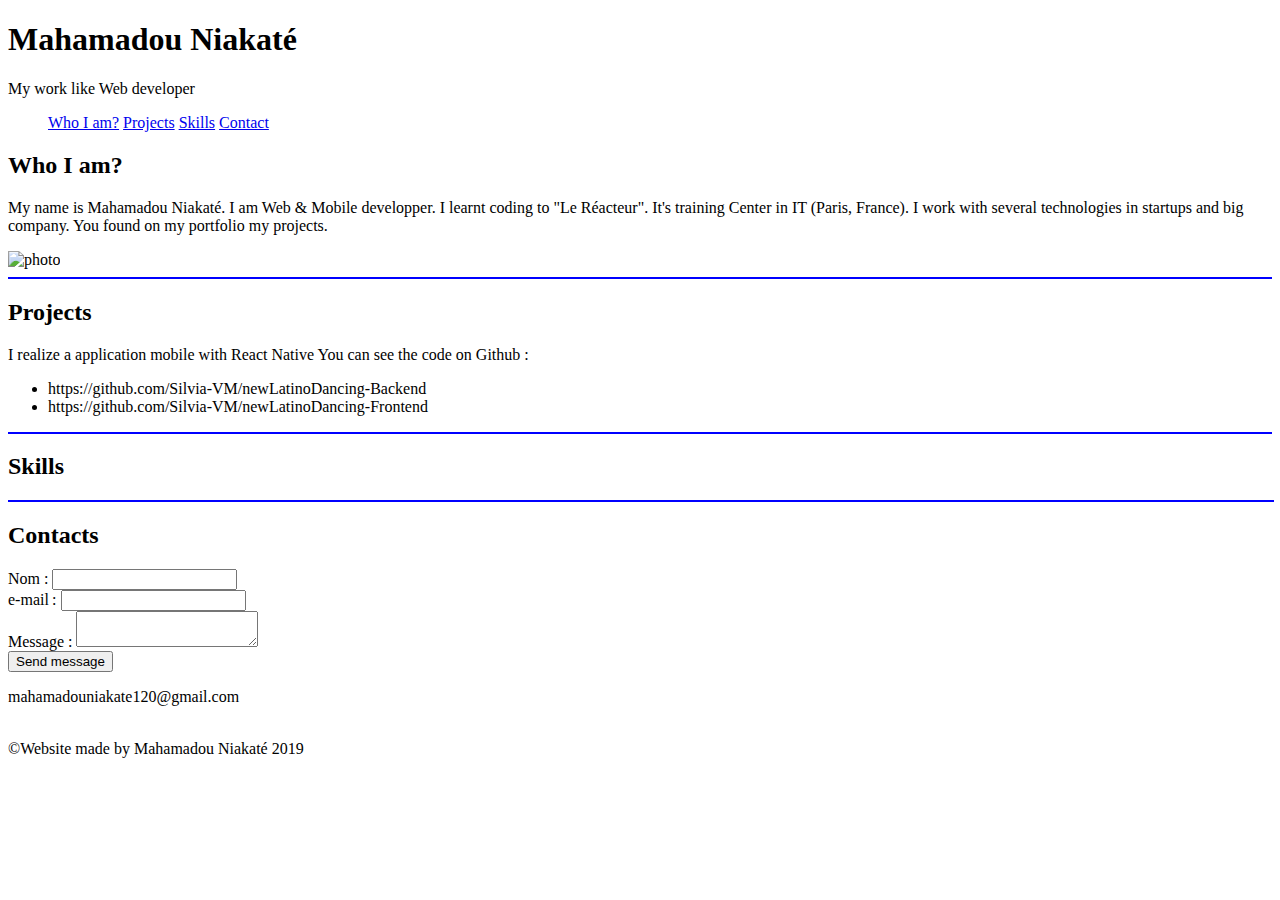
==== portfolio.html @ f55074f2 "Initial commit" ====
<!DOCTYPE html>
<html lang="fr">
    <meta name="viewport" content="width=device-width, initial-scale=1">
  <head>
    <title>Mahamadou Niakaté</title>
    <link
      href="/Users/mahamadouniakate/Desktop/training/frontend/portfolio.css"
      rel="stylesheet"
      type="text/css"
    />
  <link href="/Users/mahamadouniakate/Desktop/training/frontend/fontawesome-free-5.11.2-web/css/all.css" rel="stylesheet"> 
  </head>
  <body>
    <div class="icone"><i class="fas fa-dice-d20 fa-10x"></i></div>
    <h1>Mahamadou Niakaté</h1>
    <p class="titre">My work like Web developer</p>
    <div class="container">
      <ul class="bouton" id="navigation">
        <a href="#who">Who I am?</a>
        <a href="#project">Projects</a>
        <a href="#skills">Skills</a>
        <a href="#contact">Contact</a>
      </ul>
      <div class="Who" id="who">
        <h2>Who I am?</h2>
        
        <div class="titre1"></div>
        <div class="textPhoto">
          <p class="textDescription">
            My name is Mahamadou Niakaté. I am Web & Mobile developper. I learnt
            coding to "Le Réacteur". It's training Center in IT (Paris, France).
            I work with several technologies in startups and big company. You
            found on my portfolio my projects.
          </p>
          
          <img
            src="/Users/mahamadouniakate/Desktop/training/frontend/photo.jpg"
            alt="photo"
            width="300"
            height="300"
            class="photoo"
          />
        
        </div>
      </div>
      <hr class="line1" color="blue" />
      <div class="Projects" id="project">
        <h2>Projects</h2>
        <div class="titre2"></div>
        
        <p class="paragraphe2">
          I realize a application mobile with React Native You can see the code
          on Github : 
          <ul><li>https://github.com/Silvia-VM/newLatinoDancing-Backend </li> 
          <li>https://github.com/Silvia-VM/newLatinoDancing-Frontend</li> </ul>
        </p>
      

      </div>
      <hr class="line2" color="blue" />
     <div class="Skills" id="skills">
       <h2>Skills</h2>

       <div class="titre3"></div>

       <div class="font"> 
        <i  class="fab fa-js fa-10x"></i>
        <i  class="fab fa-html5 fa-10x"></i>
        <i  class="fab fa-css3-alt fa-10x"></i>
        <i  class="fab fa-react fa-10x"></i>
        <i  class="fab fa-node fa-10x"></i>
        
        </div>
  
        <hr class="line3" color="blue" width=100% />
  
    <div class="contact" id=contact>
     <h2>Contacts</h2>

     <div class="titre4"></div>

     <form class="formulaire" action="mailto:mahamadouniakate120@gmail.com" method="get">
      <div>
          <label for="name">Nom :</label>
          <input class="nomF" type="text" id="name" name="user_name">
      </div>
      <div>
          <label for="mail">e-mail :</label>
          <input class="emailF" type="email" id="mail" name="user_mail">
      </div>
      <div>
          <label for="msg">Message :</label>
          <textarea class="messageF" id="msg" name="user_message"></textarea>
      </div>
      <div class="button">
          <button type="submit">Send message</button>
      </div>
  </form>
    </div>
    <div class="mail"><i class="fas fa-envelope fa-2x">
    </i><p class="courriel">mahamadouniakate120@gmail.com</p></div>
    <div class="linkedin"><a class="linkedinn" href="https://www.linkedin.com/in/mahamadou-niakate-8bb85424/"><i class="fab fa-linkedin fa-2x"></i></a></div>
    <hr class="line4" color="white" />
    
    </div>
    
  </body>
  
</div>
<p class="titre">&copy;Website made by Mahamadou Niakaté 2019</p>
<div class="basDePage" id=who><a href="#who"><i class="fas fa-angle-double-up"></i></a></div>
</html>
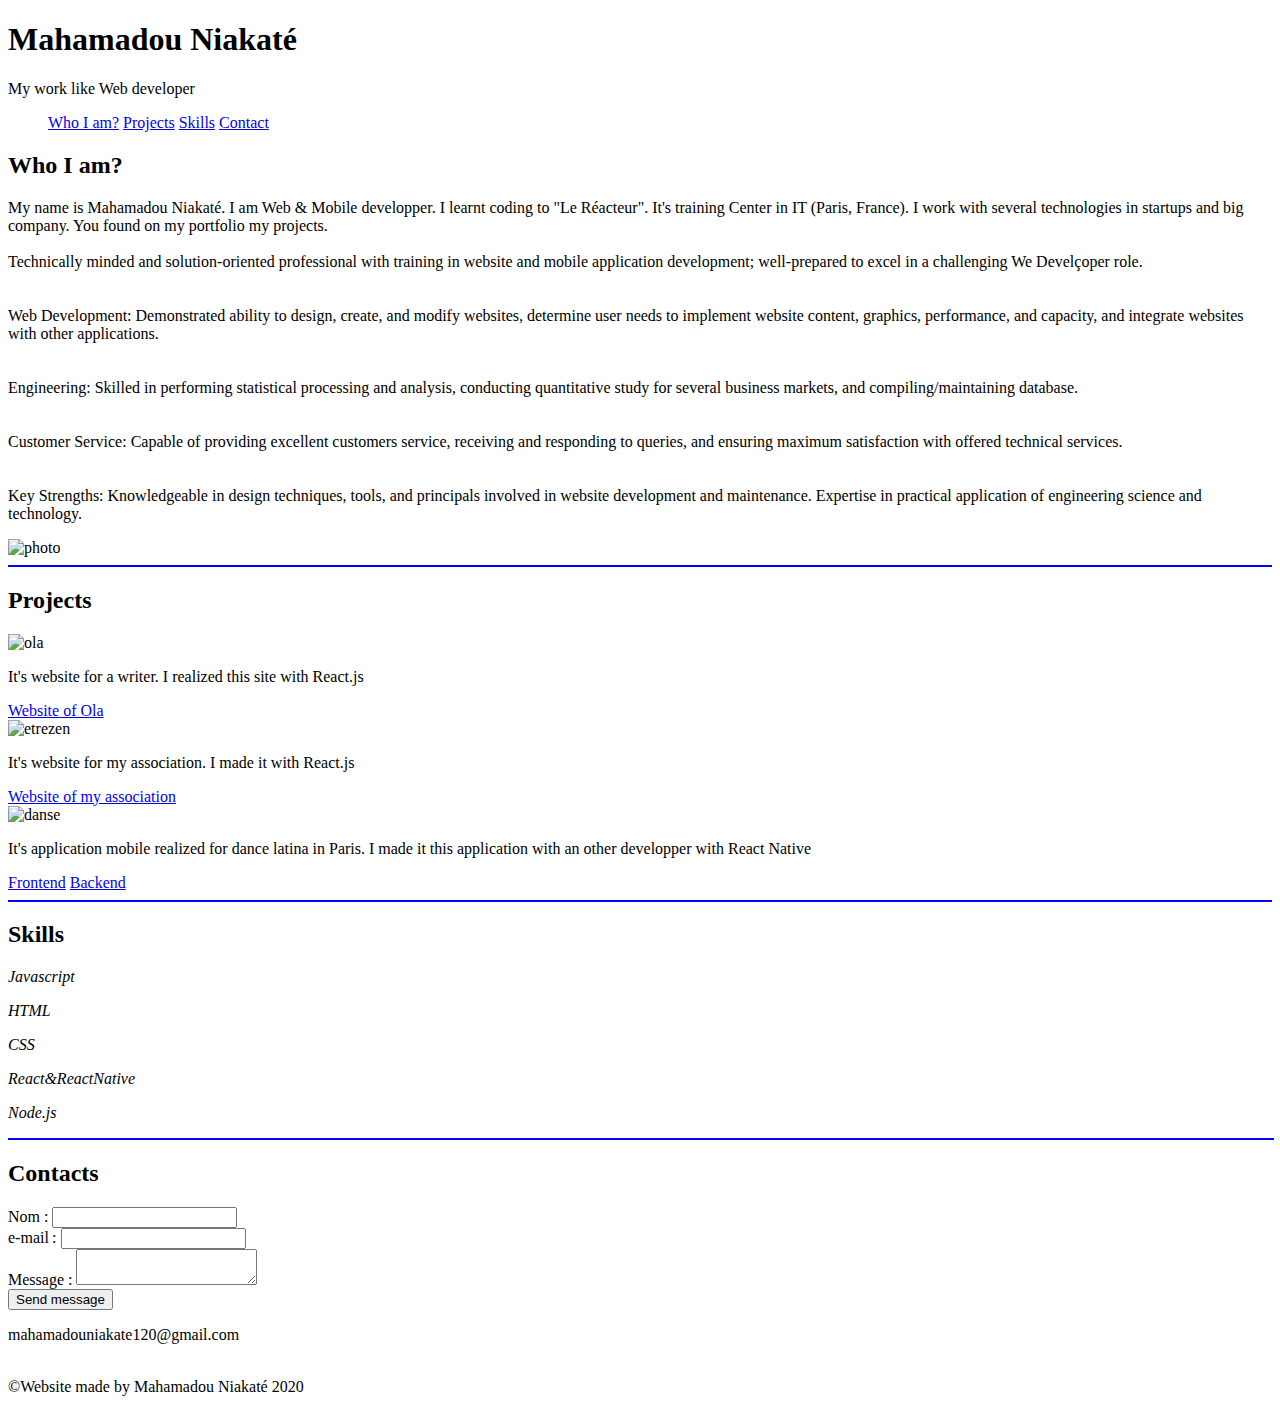
==== commit 26b54d3b: "“first“" ====
--- a/portfolio.html
+++ b/portfolio.html
@@ -13,7 +13,7 @@
   <body>
     <div class="icone"><i class="fas fa-dice-d20 fa-10x"></i></div>
     <h1>Mahamadou Niakaté</h1>
-    <p class="titre">My work like Web developer</p>
+    <p class="titreDeveloper">My work like Web developer</p>
     <div class="container">
       <ul class="bouton" id="navigation">
         <a href="#who">Who I am?</a>
@@ -22,7 +22,7 @@
         <a href="#contact">Contact</a>
       </ul>
       <div class="Who" id="who">
-        <h2>Who I am?</h2>
+        <h2 class="i_am">Who I am?</h2>
         
         <div class="titre1"></div>
         <div class="textPhoto">
@@ -30,8 +30,16 @@
             My name is Mahamadou Niakaté. I am Web & Mobile developper. I learnt
             coding to "Le Réacteur". It's training Center in IT (Paris, France).
             I work with several technologies in startups and big company. You
-            found on my portfolio my projects.
+            found on my portfolio my projects. <br /><br />
+            Technically minded and solution-oriented professional with training in website and mobile application development; well-prepared to excel in a challenging We Develçoper role.<br /><br /><br />
+             Web Development: Demonstrated ability to design, create, and modify websites, determine user needs to implement website content, graphics, performance, and capacity, and integrate websites with other applications. <br /><br /><br />
+             Engineering: Skilled in performing statistical processing and analysis, conducting quantitative study for several business markets, and compiling/maintaining database.<br /><br /><br />
+             Customer Service: Capable of providing excellent customers service, receiving and responding to queries, and ensuring maximum satisfaction with offered technical services.<br /><br /><br />
+             Key Strengths: Knowledgeable in design techniques, tools, and principals involved in website development and maintenance. Expertise in practical application of engineering science and technology.
+
+            
           </p>
+          
           
           <img
             src="/Users/mahamadouniakate/Desktop/training/frontend/photo.jpg"
@@ -45,37 +53,55 @@
       </div>
       <hr class="line1" color="blue" />
       <div class="Projects" id="project">
-        <h2>Projects</h2>
+        <h2 class="ProjectTitre">Projects</h2>
         <div class="titre2"></div>
-        
-        <p class="paragraphe2">
-          I realize a application mobile with React Native You can see the code
-          on Github : 
-          <ul><li>https://github.com/Silvia-VM/newLatinoDancing-Backend </li> 
-          <li>https://github.com/Silvia-VM/newLatinoDancing-Frontend</li> </ul>
-        </p>
+        <div class="partieProject">
+          <div class="projet1">
+          <img class="williams" src="/Users/mahamadouniakate/Desktop/training/frontend/ola.png" alt="ola"/>
+          <p class="textFirstProject">It's website for a writer. I realized this site with React.js</p>
+          <div class="buttonSite1">
+          <a class="site1" href="https://olawilliams.herokuapp.com/">Website of Ola</a>
+        </div>
+        </div>
+        <div class="projet2">
+          <img class="yaka" src="/Users/mahamadouniakate/Desktop/training/frontend/yaka.png" alt="etrezen"/>
+          <p class="textSecondProject">It's website for my association. I made it with React.js</p>
+          <div class="buttonSite2">
+          <a class="site2" href="https://yakaetrezen.herokuapp.com/">Website of my association</a>
+        </div>
+        </div>
+        <div class="projet3">
+          <img class="imageDanse" src="/Users/mahamadouniakate/Desktop/training/frontend/danse.png" alt="danse"/>
+          <p class="textThirdProject">It's application mobile realized for dance latina in Paris. I made it this application with an other developper with React Native</p>
+         <div class="buttonSite3">
+          <a class="site3_1" href="https://github.com/Silvia-VM/newLatinoDancing-Frontend">Frontend</a>
+         <a class="site3_2" href="https://github.com/Silvia-VM/newLatinoDancing-Backend">Backend</a>
+        </div>
+        </div>
+          
+      </div>
       
 
       </div>
       <hr class="line2" color="blue" />
      <div class="Skills" id="skills">
-       <h2>Skills</h2>
+       <h2 class="titreSkills">Skills</h2>
 
        <div class="titre3"></div>
 
        <div class="font"> 
-        <i  class="fab fa-js fa-10x"></i>
-        <i  class="fab fa-html5 fa-10x"></i>
-        <i  class="fab fa-css3-alt fa-10x"></i>
-        <i  class="fab fa-react fa-10x"></i>
-        <i  class="fab fa-node fa-10x"></i>
+        <i  class="fab fa-js fa-10x"><p class="javascript">Javascript</p></i>
+        <i  class="fab fa-html5 fa-10x"><p class="html">HTML</p></i>
+        <i  class="fab fa-css3-alt fa-10x"><p class="css">CSS</p></i>
+        <i  class="fab fa-react fa-10x"><p class="react">React&ReactNative</p></i>
+        <i  class="fab fa-node fa-10x"><p class="node">Node.js</p></i>
         
         </div>
   
         <hr class="line3" color="blue" width=100% />
   
     <div class="contact" id=contact>
-     <h2>Contacts</h2>
+     <h2 class="titreContact">Contacts</h2>
 
      <div class="titre4"></div>
 
@@ -93,7 +119,7 @@
           <textarea class="messageF" id="msg" name="user_message"></textarea>
       </div>
       <div class="button">
-          <button type="submit">Send message</button>
+          <button class="buttonContact" type="submit">Send message</button>
       </div>
   </form>
     </div>
@@ -107,6 +133,6 @@
   </body>
   
 </div>
-<p class="titre">&copy;Website made by Mahamadou Niakaté 2019</p>
+<p class="titre">&copy;Website made by Mahamadou Niakaté 2020</p>
 <div class="basDePage" id=who><a href="#who"><i class="fas fa-angle-double-up"></i></a></div>
 </html>
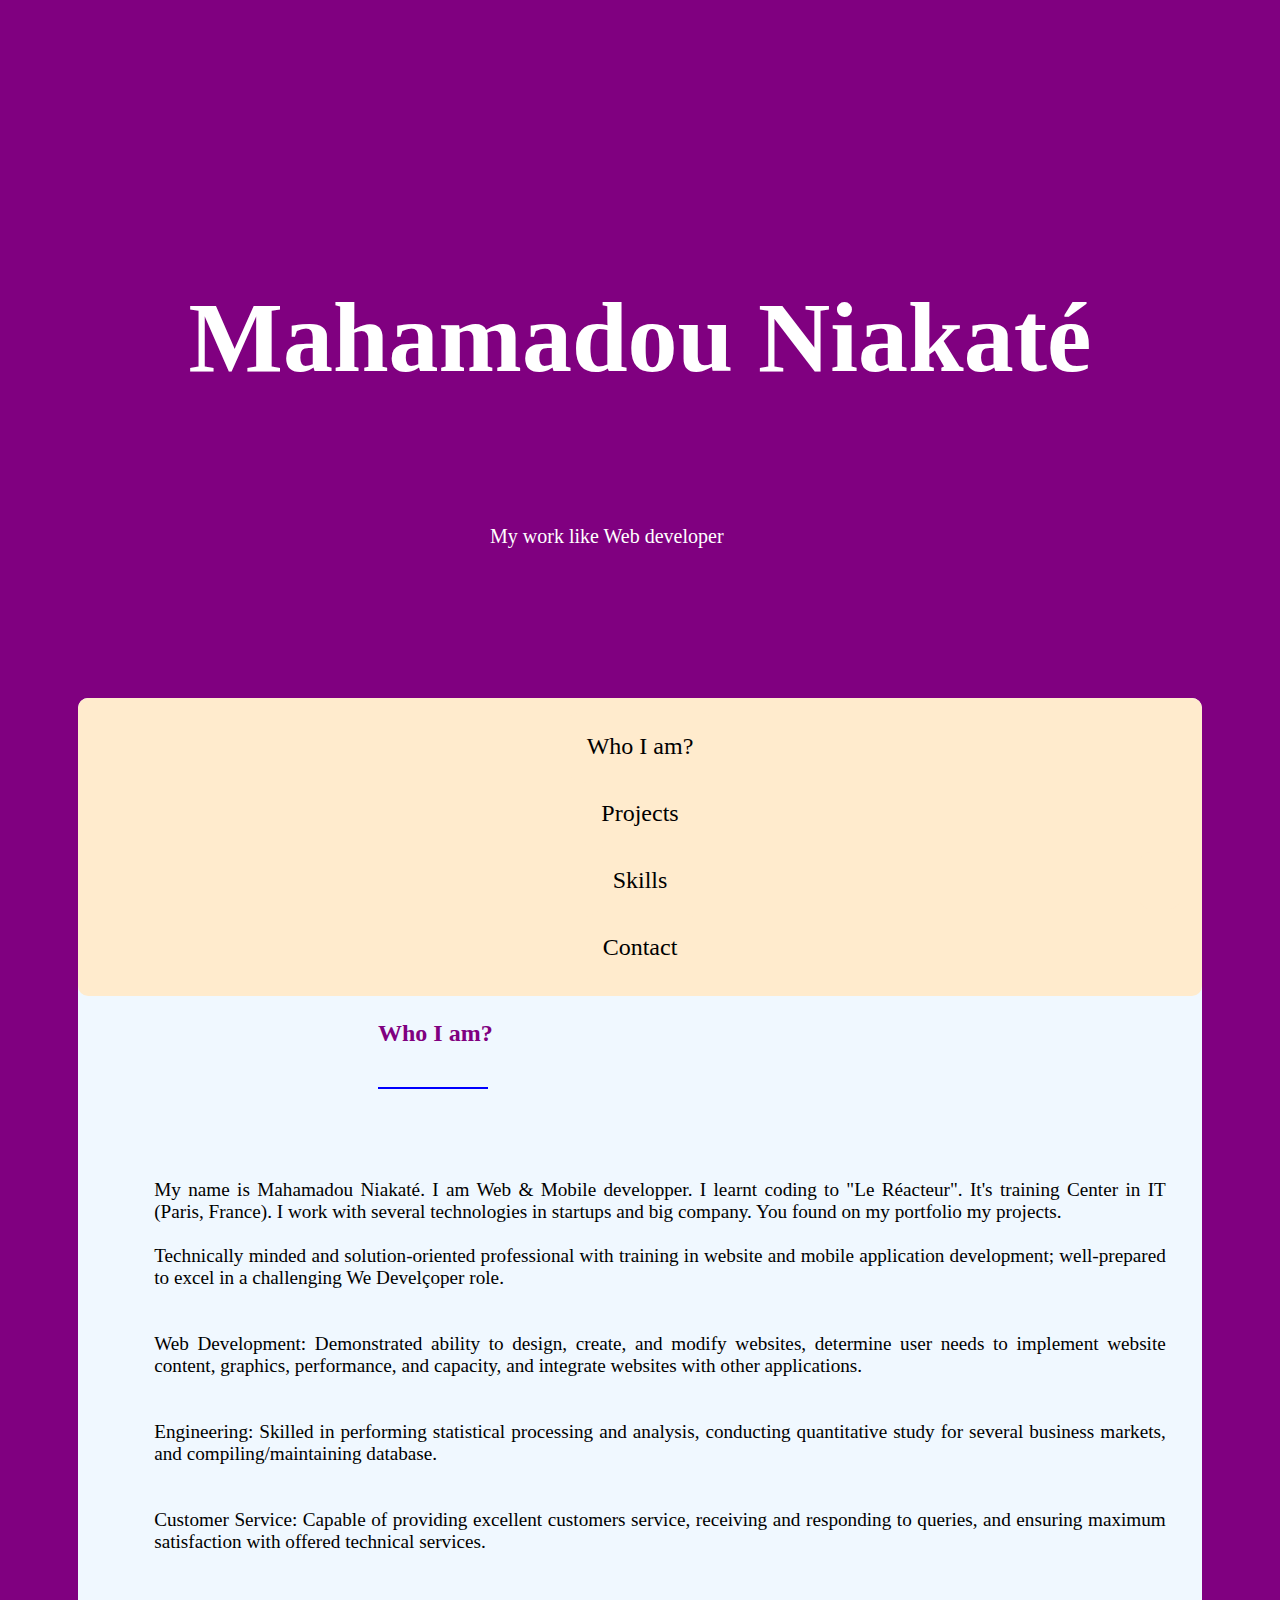
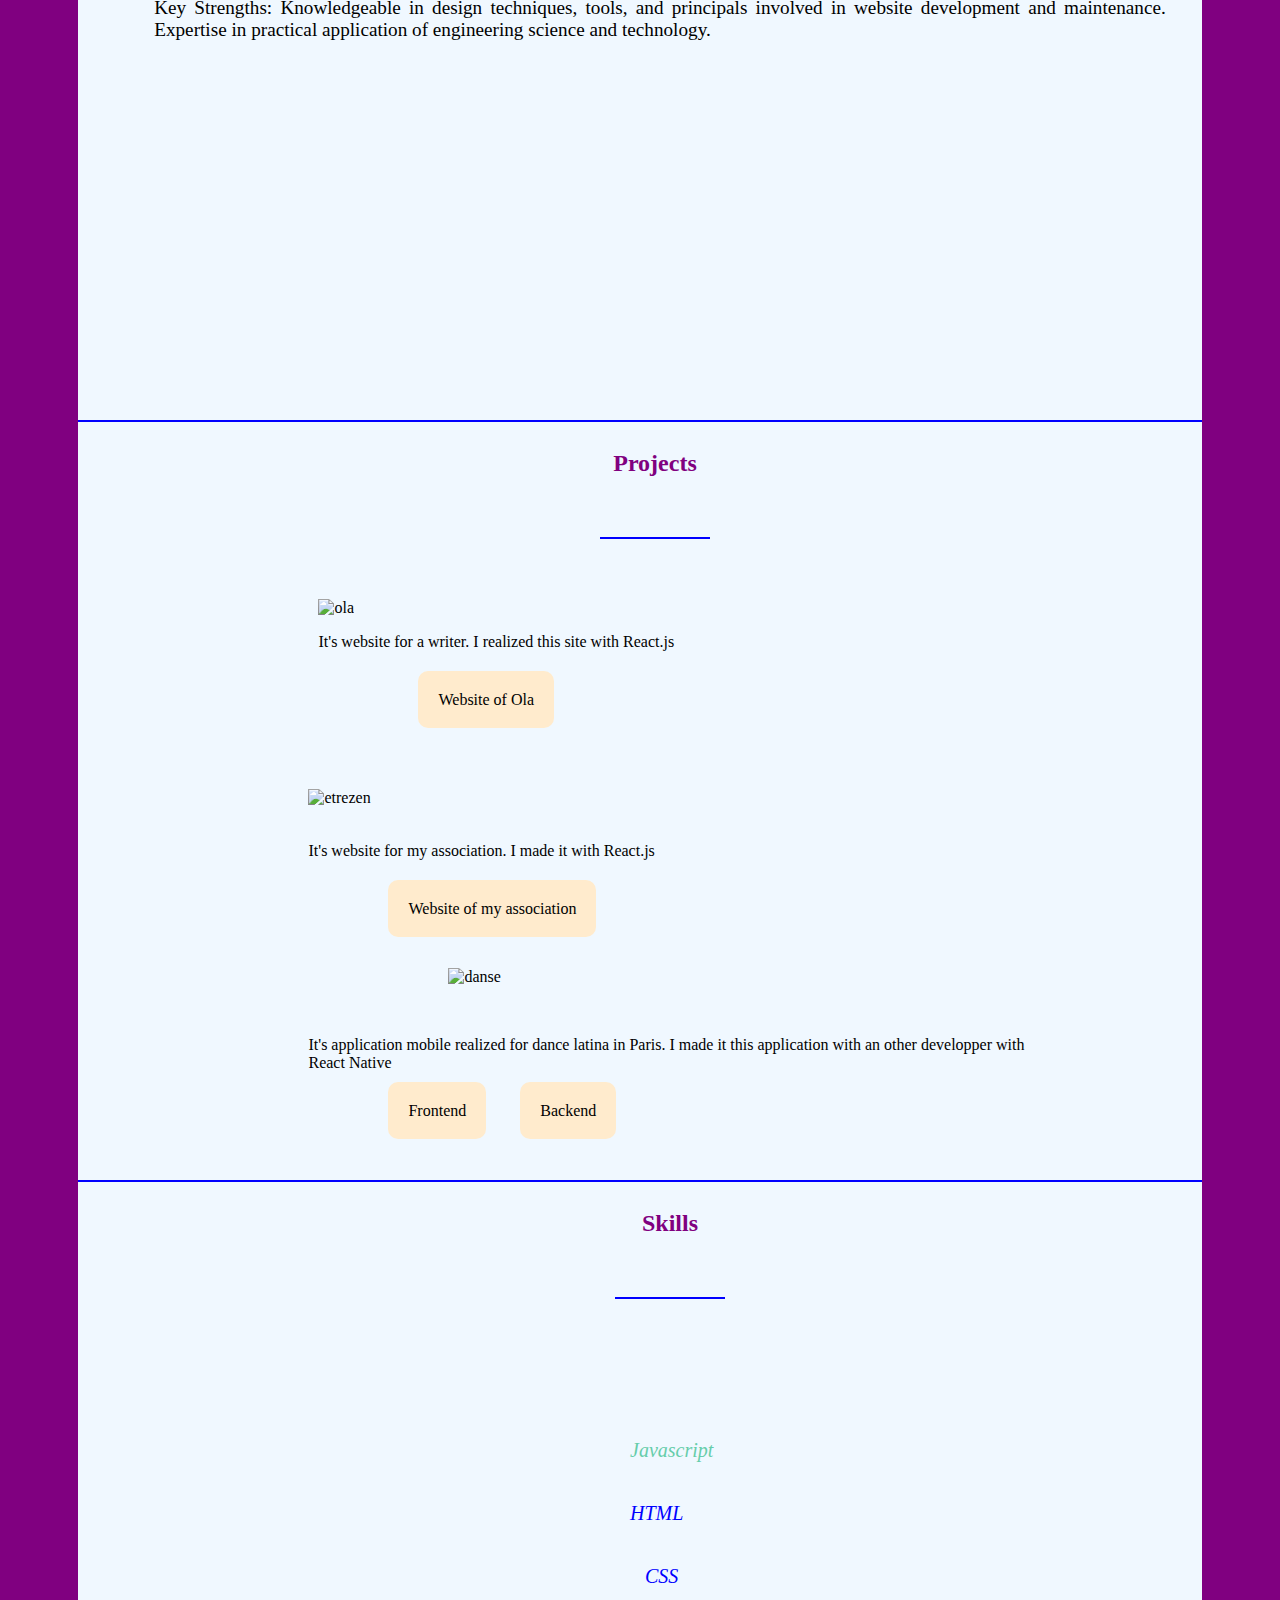
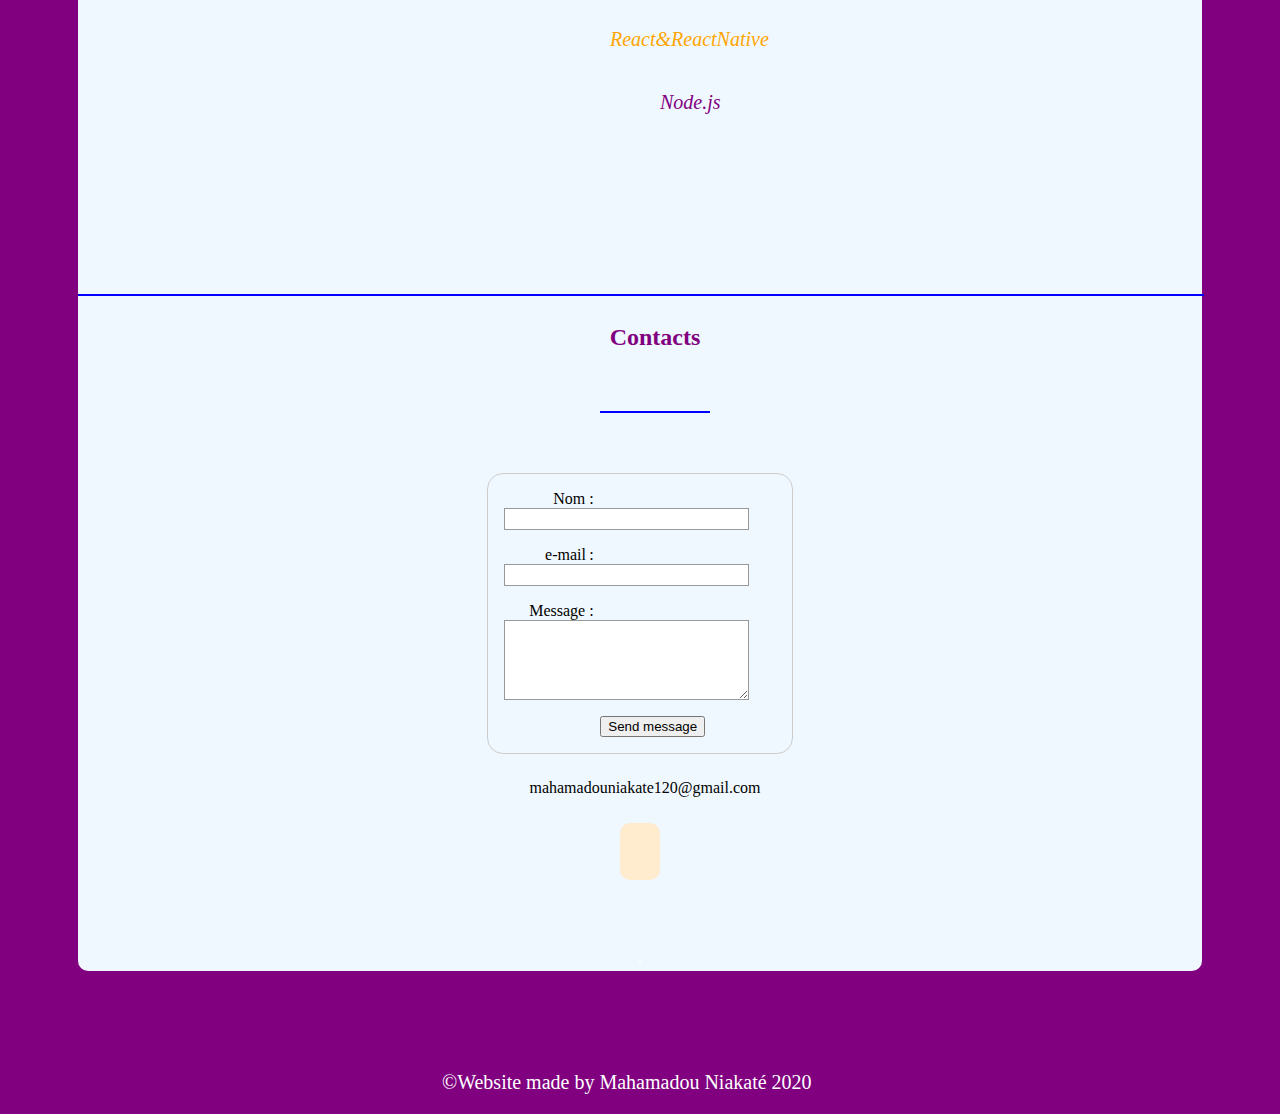
==== commit ef030521: "Update portfolio.html" ====
--- a/portfolio.html
+++ b/portfolio.html
@@ -4,7 +4,7 @@
   <head>
     <title>Mahamadou Niakaté</title>
     <link
-      href="/Users/mahamadouniakate/Desktop/training/frontend/portfolio.css"
+      href="portfolio.css"
       rel="stylesheet"
       type="text/css"
     />
--- a/portfolio.css
+++ b/portfolio.css
@@ -0,0 +1,689 @@
+h1 {
+  font-size: 100px;
+  margin-bottom: 30px;
+  color: white;
+  text-align: center;
+  margin-top: 200px;
+}
+
+body {
+  background-color: purple;
+}
+
+.titre {
+  color: white;
+  font-size: 20px;
+  text-align: center;
+  margin-top: 100px;
+}
+
+.titreDeveloper {
+  margin-left: 30px;
+  color: white;
+  font-size: 20px;
+  text-align: center;
+  margin-top: 130px;
+}
+
+.i_am {
+  margin-left: 720px;
+}
+
+a:li {
+  background-color: #f44336;
+  color: white;
+  text-decoration: none;
+}
+
+.container {
+  background-color: aliceblue;
+  margin-left: 70px;
+  margin-right: 70px;
+  border-radius: 10px;
+  margin-top: 150px;
+}
+
+.bouton {
+  display: flex;
+  flex-direction: reverse;
+  justify-content: space-between;
+  background-color: blanchedalmond;
+  margin-right: 30 px;
+  border-radius: 10px 10px;
+}
+
+ul {
+  padding: 15px;
+  float: center;
+}
+
+li {
+  list-style: none;
+  padding: 12px;
+  border-bottom: 1px solid #999;
+}
+
+.development {
+  margin-left: 60px;
+  border-bottom: none;
+}
+
+.eng {
+  margin-left: 60px;
+  border-bottom: none;
+}
+
+.cus {
+  margin-left: 60px;
+  border-bottom: none;
+}
+
+.key {
+  margin-left: 60px;
+  border-bottom: none;
+}
+
+.texte {
+  display: flex;
+  flex-direction: column;
+}
+
+.paragraphe2 {
+  float: center;
+  width: 80%;
+}
+
+a {
+  color: black;
+  background-color: blanchedalmond;
+  text-decoration: none;
+  padding: 20px;
+  border-radius: 10px;
+}
+
+a:hover {
+  background-color: white;
+  padding: 20px;
+}
+
+h2 {
+  color: purple;
+  margin-left: 60px;
+}
+
+.textDescription {
+  text-align: justify;
+  margin-left: 60px;
+  margin-top: 60px;
+  margin-right: 2px;
+}
+
+.skills {
+  text-align: justify;
+  margin-left: 60px;
+  margin-top: 60px;
+}
+
+.skills1 {
+  text-align: justify;
+  margin-left: 60px;
+  margin-top: 60px;
+  font-size: 20px;
+}
+
+.photoo {
+  border-radius: 200px;
+  margin-right: 20px;
+}
+
+p {
+  width: 90%;
+  float: "center";
+}
+
+.textPhoto {
+  display: flex;
+  flex-direction: row;
+  margin-top: 30px;
+}
+
+form {
+  /* Uniquement centrer le formulaire sur la page */
+  margin: 100;
+  width: 400px;
+  /* Encadré pour voir les limites du formulaire */
+  padding: 1em;
+  border: 1px solid #ccc;
+  border-radius: 1em;
+}
+
+form div + div {
+  margin-top: 1em;
+}
+
+label {
+  /* Pour être sûrs que toutes les étiquettes ont même taille et sont correctement alignées */
+  display: inline-block;
+  width: 90px;
+  text-align: right;
+}
+
+input,
+textarea {
+  /* Pour s'assurer que tous les champs texte ont la même police.
+       Par défaut, les textarea ont une police monospace */
+  font: 1em sans-serif;
+
+  /* Pour que tous les champs texte aient la même dimension */
+  width: 300px;
+  box-sizing: border-box;
+
+  /* Pour harmoniser le look & feel des bordures des champs texte */
+  border: 1px solid #999;
+}
+
+input:focus,
+textarea:focus {
+  /* Pour souligner légèrement les éléments actifs */
+  border-color: #000;
+}
+
+textarea {
+  /* Pour aligner les champs texte multi‑ligne avec leur étiquette */
+  vertical-align: top;
+
+  /* Pour donner assez de place pour écrire du texte */
+  height: 5em;
+}
+
+.button {
+  /* Pour placer le bouton à la même position que les champs texte */
+  padding-left: 90px; /* même taille que les étiquettes */
+}
+
+button {
+  /* Cette marge supplémentaire représente grosso modo le même espace que celui
+       entre les étiquettes et les champs texte */
+  margin-left: 0.5em;
+}
+
+.Projects {
+  display: flex;
+  align-items: center;
+  flex-direction: column;
+}
+
+.partieProject {
+  display: flex;
+  flex-direction: row;
+  margin-right: 10px;
+}
+
+.projet1 {
+  margin-left: 40px;
+}
+
+.projet2 {
+  margin-top: 80px;
+  margin-left: 30px;
+}
+
+.textSecondProject {
+  margin-top: 35px;
+}
+
+.site1 {
+  margin-left: 100px;
+  margin-top: 100px;
+}
+
+.site2 {
+  margin-left: 80px;
+}
+
+.projet2 {
+  margin-left: 70px;
+}
+
+.projet3 {
+  margin-top: 50px;
+  margin-left: 100px;
+}
+
+.imageDanse {
+  width: 150px;
+  margin-left: 140px;
+}
+
+.textThirdProject {
+  margin-top: 50px;
+}
+
+.Skills {
+  display: flex;
+  align-items: center;
+  flex-direction: column;
+}
+
+.contact {
+  display: flex;
+  align-items: center;
+  flex-direction: column;
+}
+
+.site3_1 {
+  margin-left: 30px;
+}
+
+.site3_2 {
+  margin-left: 30px;
+}
+
+.fa-js {
+  color: mediumaquamarine;
+  padding-right: 10px;
+}
+
+.fa-html5 {
+  color: blue;
+  padding-right: 10px;
+}
+
+.fa-css3-alt {
+  color: blue;
+  padding-right: 10px;
+}
+
+.fa-react {
+  color: orange;
+  padding-right: 10px;
+}
+
+.fa-node {
+  color: purple;
+  padding-right: 10px;
+}
+
+.fab {
+  width: 600 px;
+  height: 600 px;
+  max-width: 100%;
+}
+
+.fa-dice-d20 {
+  color: white;
+}
+
+.icone {
+  display: flex;
+  justify-content: center;
+  margin-top: 80px;
+}
+
+.font {
+  margin-top: 60px;
+  padding: 60px;
+  display: flex;
+  flex-direction: row;
+  justify-content: space-between;
+}
+
+.javascript {
+  font-size: 20px;
+  margin-left: 30px;
+}
+
+.html {
+  font-size: 20px;
+  margin-left: 30px;
+}
+
+.css {
+  font-size: 20px;
+  margin-left: 45px;
+}
+
+.react {
+  font-size: 20px;
+  margin-left: 10px;
+}
+
+.node {
+  font-size: 20px;
+  margin-left: 60px;
+}
+
+.titre1 {
+  border-top: 2px solid blue;
+  width: 110px;
+  margin-left: 720px;
+  margin-top: 40px;
+}
+
+.titre2 {
+  border-top: 2px solid blue;
+  width: 110px;
+  margin-left: 60px;
+  margin-top: 40px;
+}
+
+.titre3 {
+  border-top: 2px solid blue;
+  width: 110px;
+  margin-left: 60px;
+  margin-top: 40px;
+}
+
+.titre4 {
+  border-top: 2px solid blue;
+  width: 110px;
+  margin-left: 60px;
+  margin-top: 40px;
+}
+
+.line1 {
+  margin-top: 60px;
+}
+
+.paragraphe2 {
+  margin-top: 60px;
+}
+
+.line2 {
+  margin-top: 60px;
+}
+
+.line3 {
+  margin-top: 100px;
+}
+
+.line4 {
+  margin-top: 100px;
+}
+
+.formulaire {
+  margin-top: 60px;
+  width: 80%;
+}
+
+.nomF {
+  width: 90%;
+}
+
+.emailF {
+  width: 90%;
+}
+
+.messageF {
+  width: 90%;
+}
+
+.basDePage {
+  position: fixed;
+  bottom: 10px;
+  right: 100px;
+  opacity: 0.5;
+  float: center;
+}
+
+.mail {
+  color: blue;
+  margin-top: 20px;
+  display: flex;
+  flex-direction: row;
+}
+
+.courriel {
+  margin-left: 10px;
+  margin-top: 5px;
+  color: black;
+}
+
+.linkedin {
+  margin-top: 30px;
+}
+
+.linkedinn {
+  color: blue;
+}
+
+.linkedinn:hover {
+  background-color: grey;
+}
+
+.williams {
+  width: 400px;
+  margin-top: 60px;
+}
+
+.yaka {
+  width: 400px;
+  margin-top: -20px;
+}
+
+.buttonSite1 {
+  margin-top: 40px;
+}
+
+.buttonSite2 {
+  margin-top: 40px;
+}
+
+.buttonSite3 {
+  margin-top: 30px;
+}
+
+@media screen and (max-width: 1280px) {
+  .bouton {
+    flex-direction: column;
+    align-items: center;
+    font-size: 1.5em;
+  }
+  a:hover {
+    padding: 25px;
+  }
+
+  .textPhoto {
+    flex-direction: column;
+    align-items: center;
+  }
+
+  .textDescription {
+    margin-right: 20px;
+    font-size: 1.2em;
+  }
+
+  .paragraphe2 {
+    font-size: 1.2em;
+  }
+
+  li {
+    font-size: 1.2em;
+  }
+
+  .font {
+    flex-direction: column;
+    float: center;
+    width: 80px;
+  }
+
+  .partieProject {
+    display: flex;
+    flex-direction: column;
+    margin-left: 120px;
+  }
+
+  .i_am {
+    margin-left: 300px;
+  }
+
+  .titre1 {
+    margin-left: 300px;
+  }
+
+  .ProjectTitre {
+    margin-left: 30px;
+  }
+
+  .titre2 {
+    margin-left: 30px;
+  }
+
+  .titreContact {
+    margin-left: 30px;
+  }
+
+  .titre4 {
+    margin-left: 30px;
+  }
+
+  .titre {
+    color: white;
+    font-size: 20px;
+    margin-left: 50px;
+    margin-top: 100px;
+  }
+
+  .projet2 {
+    margin-left: 30px;
+  }
+
+  .projet3 {
+    margin-left: 30px;
+  }
+
+  .buttonSite3 {
+    margin-left: 50px;
+  }
+}
+
+@media screen and (max-width: 720px) {
+  h1 {
+    font-size: 60px;
+    margin-bottom: 30px;
+    color: white;
+    text-align: center;
+    margin-top: 300px;
+  }
+
+  .container {
+    background-color: aliceblue;
+    margin-left: -10px;
+    margin-right: -15px;
+    border-radius: 10px;
+    margin-top: 150px;
+  }
+
+  .titreDeveloper {
+    margin-left: 30px;
+    color: white;
+    font-size: 20px;
+    text-align: center;
+    margin-top: 100px;
+  }
+
+  h2 {
+    margin-left: 125px;
+  }
+
+  .i_am {
+    margin-left: 125px;
+  }
+
+  .titre1 {
+    margin-left: 125px;
+  }
+
+  .textDescription {
+    margin-left: 12px;
+  }
+
+  .Projects {
+    margin-left: 20px;
+    margin-right: 130px;
+  }
+
+  .ProjectTitre {
+    margin-left: 120px;
+  }
+
+  .titre2 {
+    margin-left: 120px;
+  }
+
+  .partieProject {
+    display: flex;
+    flex-direction: column;
+    margin-left: 100px;
+    margin-top: 40px;
+  }
+
+  .williams {
+    width: 350px;
+    margin-top: 60px;
+  }
+
+  .yaka {
+    width: 350px;
+    margin-top: 60px;
+  }
+
+  .imageDanse {
+    width: 150px;
+    margin-left: 80px;
+  }
+
+  .textFirstProject {
+    text-align: center;
+  }
+
+  .textSecondProject {
+    text-align: center;
+  }
+
+  .buttonSite2 {
+    margin-left: -15px;
+  }
+
+  .imageDanse {
+    margin-top: 60px;
+  }
+
+  .textThirdProject {
+    text-align: center;
+  }
+
+  .buttonSite3 {
+    margin-left: 20px;
+    margin-top: 50px;
+  }
+
+  .titreSkills {
+    margin-left: 5px;
+  }
+
+  .titre3 {
+    margin-left: 5px;
+  }
+
+  .font {
+    margin-right: 50px;
+  }
+
+  .titreContact {
+    margin-right: 40px;
+  }
+
+  .titre4 {
+    margin-right: 40px;
+  }
+
+  .button {
+    padding-left: 45px;
+  }
+
+  .buttonContact {
+    background-color: #fffafa;
+    font-size: 15px;
+  }
+}
